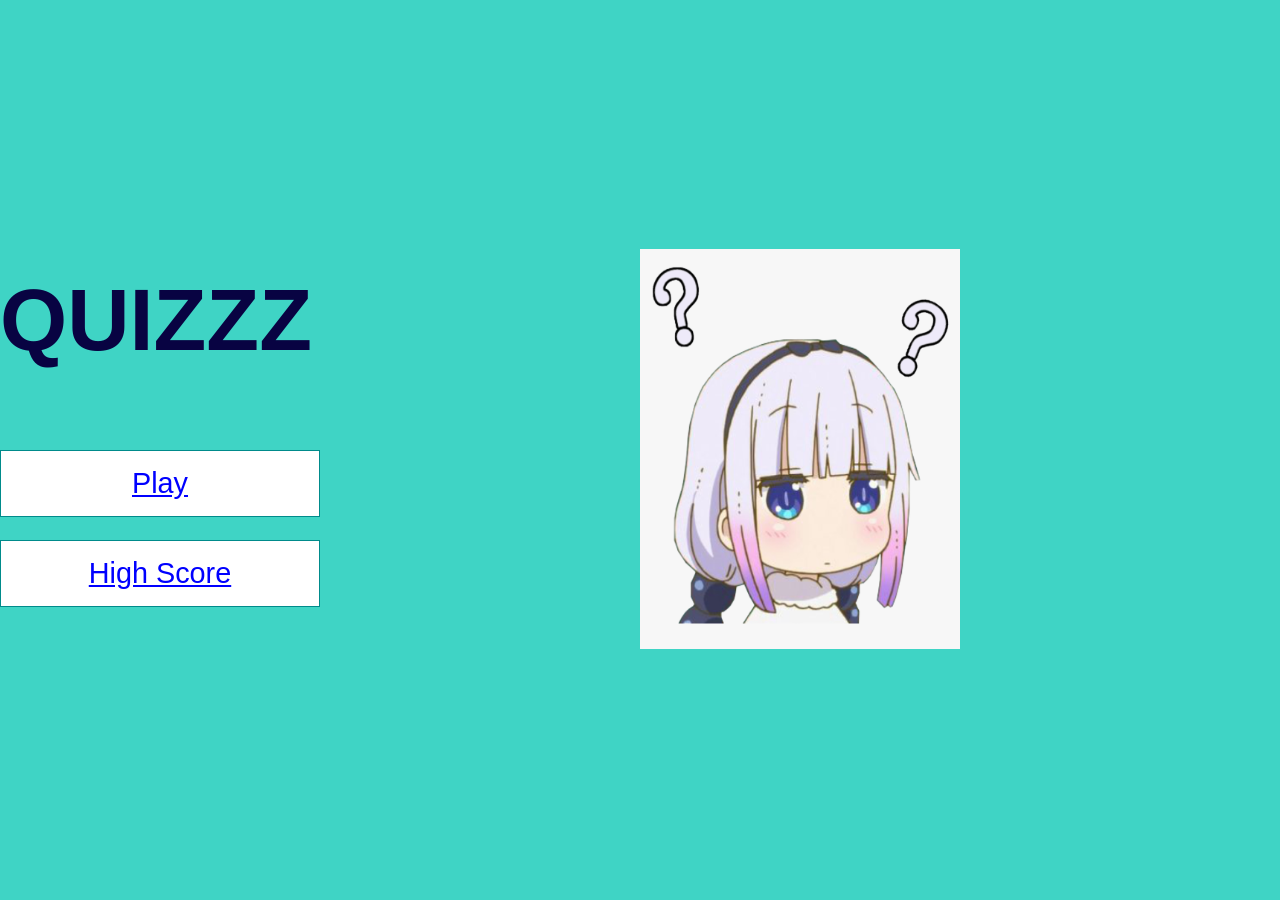
==== index.html @ a69a8a6d "kawaii quiz" ====
<!DOCTYPE html>
<html lang="en">
<head>
	<link rel="stylesheet" href="style.css">
	<meta charset="UTF-8">
	<meta name="viewport" content="width=device-width, initial-scale=1.0">
	<title> KAWAII QUIZ</title>
</head>
<body>
	<div class="container"> 
		<div id="home" class="flec-center flex-column">
			<h1>QUIZZZ</h1>
			<a class="btn" href="/game.html"> Play</a>
			<a class="btn" href="/highscore.html">High Score</a>
			<div class="image-container">
				<img src="kanna.png" height="200" width="160">
			  </div>
		  
		</div>
    </div>

</body>
</html>
---- style.css ----
body {
background-color: rgb(63, 212, 197);
font-size: 62.5%;

}

*{
	box-sizing: border-box;
    font-family: Arial, Helvetica, sans-serif;
	margin: 0;
	padding:0;
	color: rgb(8, 3, 66);
}

h1,h2,h3,h4{
	margin-bottom:1rem;
}

h1{
	font-size: 5.4rem;
	color:rgb(8, 3, 66);
	margin-bottom:5rem;
}

h2{
	font-size:4.2rem;
	margin-bottom:4rem;
	font-weight:700;
	
}

h3{
	font-size:2.8rem;
	font-weight:500rem;
}

.container{
	width:100vw;
	height:100vh;
	display: flex;
	justify-content: center;
	align-items: center;
	max-width:80rem;
	margin: 0 auto;
}

.container>* {
	width:100%
}

.flex-column{
	display: flex;
	flex-direction: column;

}

.flex-center{
	justify-content: center;
	align-items: center;

}

.justify-center{
	justify-content: center;

}

.text-center{
	text-align: center;
}

.hidden{
	display: none;
}

.btn{
  font-size:1.8rem;
  padding:1rem 0;
  width:20rem;
  text-align:center;
  border:0.1rem solid darkcyan;
  margin-bottom: 1.4rem;
  color:blue;
  background-color: white;
  
}

.btn:hover{
	cursor:pointer;
	box-shadow:0 0.9rem 1.4rem darkcyan;
	transform: translateY(-0.1rem);
	transition:transform 150ms;

}

.btn[disabled]:hover{
     cursor:not-allowed;
	 box-shadow: :none;
	 transform:none;

}
.image-container {
	position: absolute;
	top: 50%;
	right: 25%;
	transform: translateY(-50%);
  }
  
  .image-container img {
	width: 320px;
	height: 400px;
  }
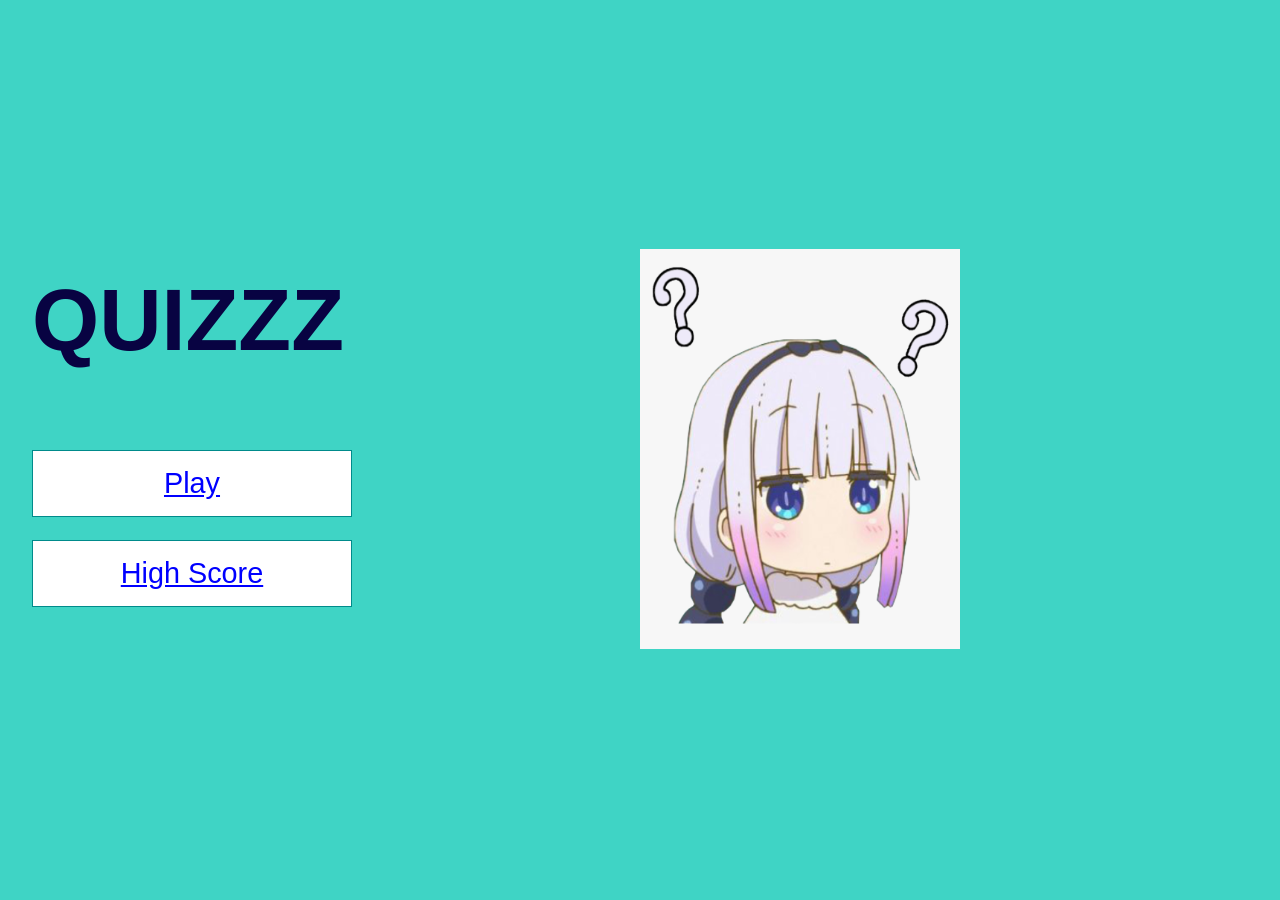
==== commit 1bfc13b8: "js" ====
--- a/index.html
+++ b/index.html
@@ -10,7 +10,7 @@
 	<div class="container"> 
 		<div id="home" class="flec-center flex-column">
 			<h1>QUIZZZ</h1>
-			<a class="btn" href="/game.html"> Play</a>
+			<a class="btn" href="game.html">Play</a>
 			<a class="btn" href="/highscore.html">High Score</a>
 			<div class="image-container">
 				<img src="kanna.png" height="200" width="160">
@@ -18,6 +18,6 @@
 		  
 		</div>
     </div>
-
+	<script src="game.js"></script>
 </body>
 </html>
--- a/style.css
+++ b/style.css
@@ -42,6 +42,7 @@
 	align-items: center;
 	max-width:80rem;
 	margin: 0 auto;
+	padding:2rem;
 }
 
 .container>* {
@@ -95,7 +96,7 @@
 
 .btn[disabled]:hover{
      cursor:not-allowed;
-	 box-shadow: :none;
+	 box-shadow: none;
 	 transform:none;
 
 }
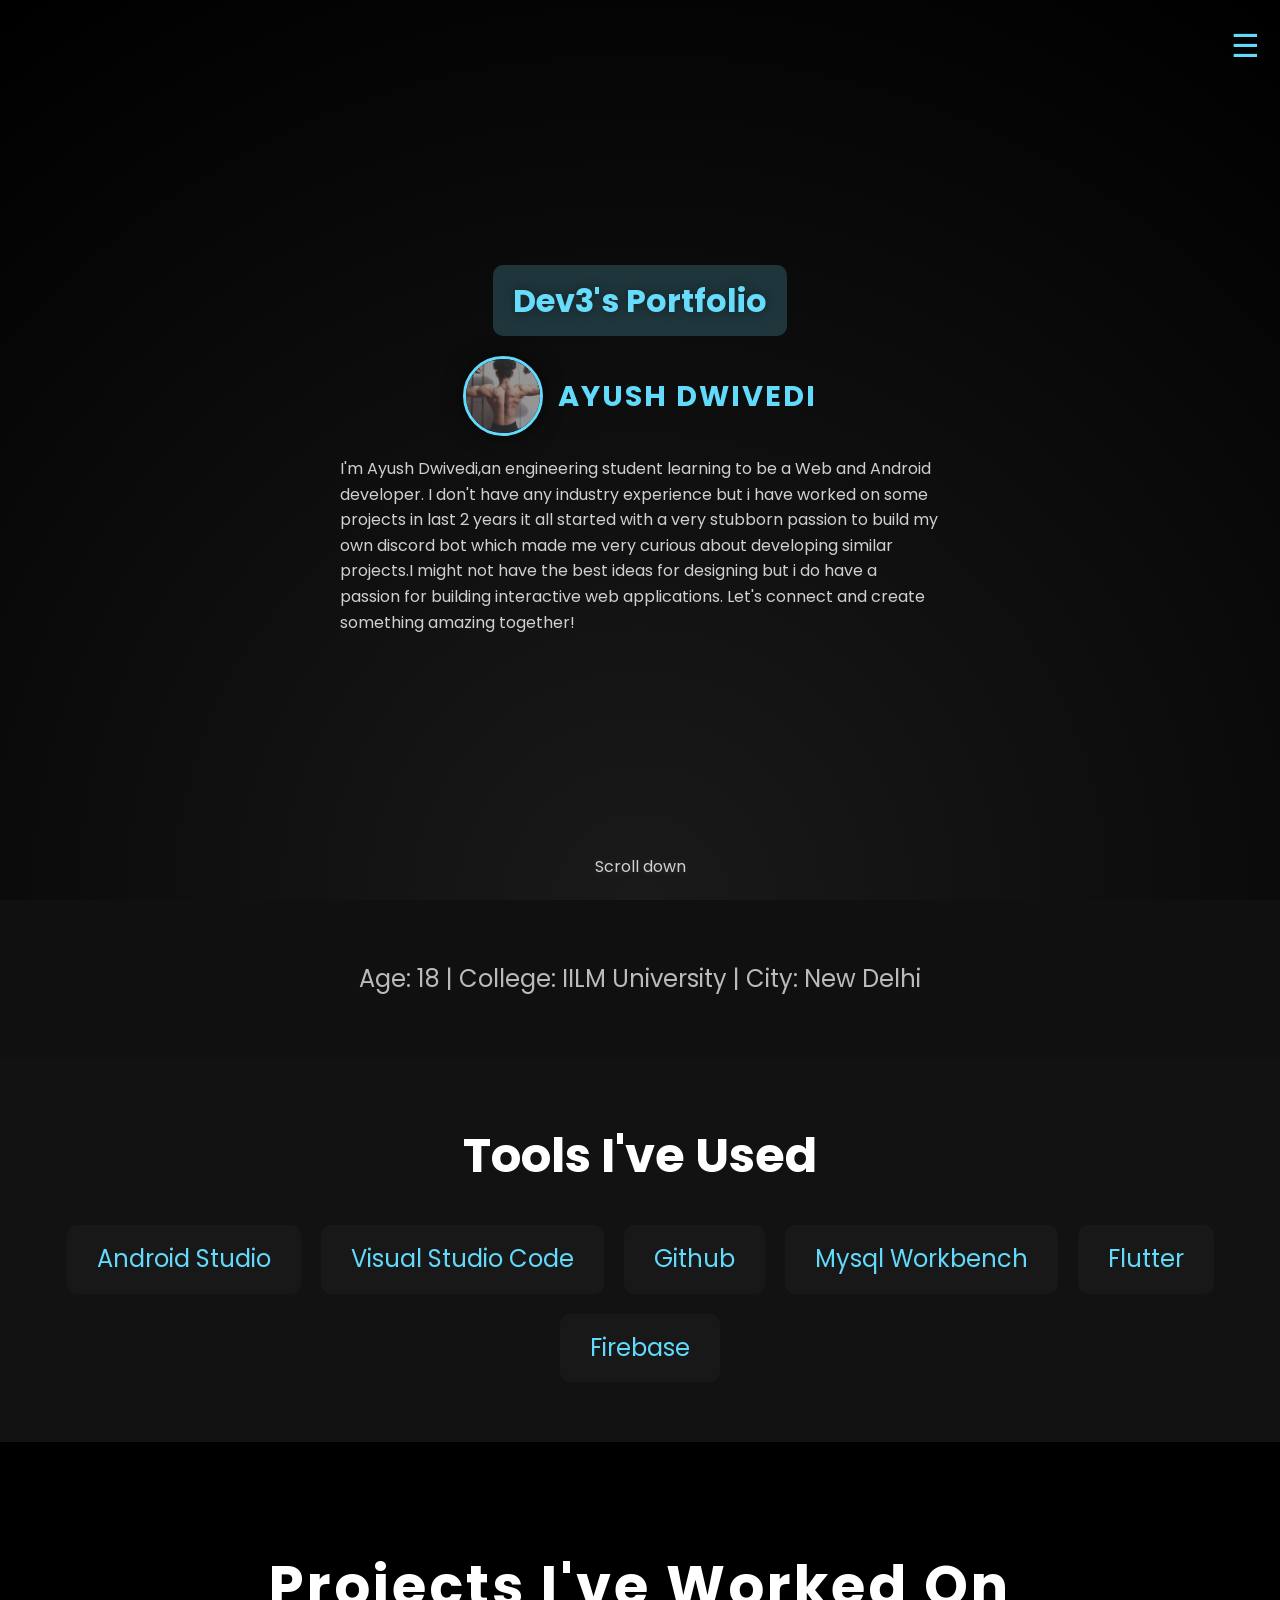
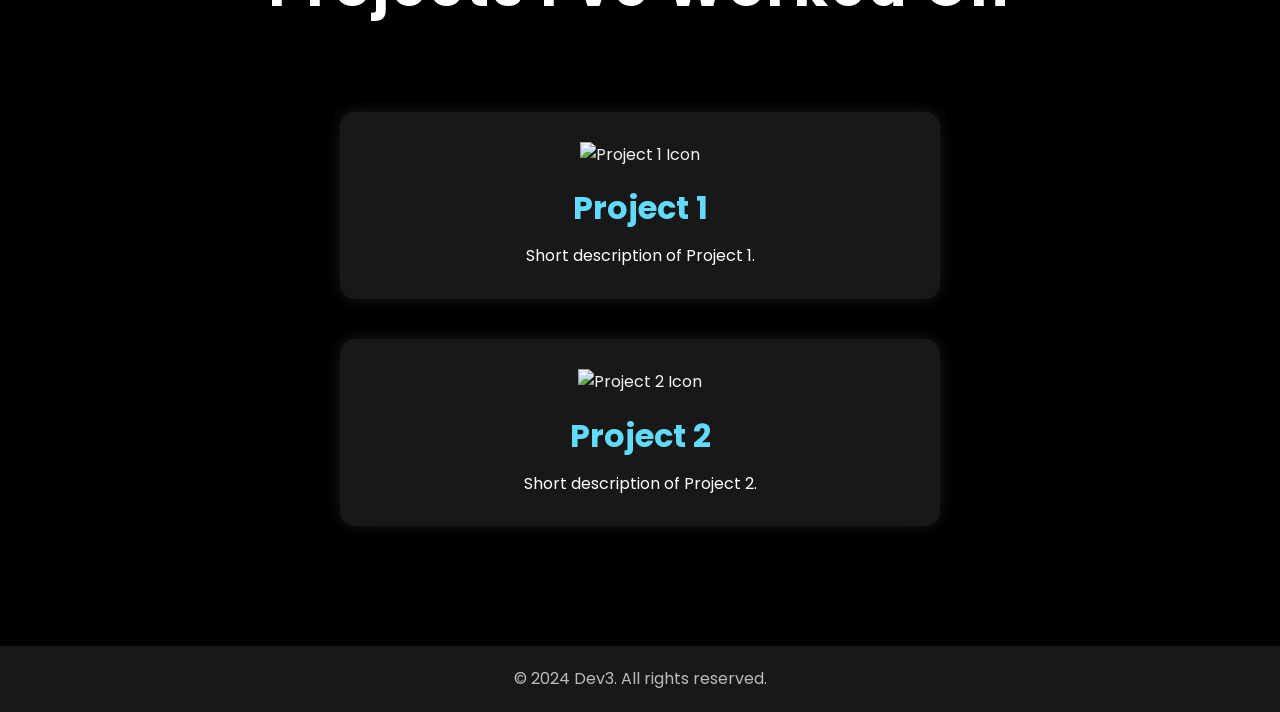
==== commit 28dde733: "portfolio prototype" ====
--- a/index.html
+++ b/index.html
@@ -1,23 +1,90 @@
 <!DOCTYPE html>
 <html lang="en">
 <head>
-	<link rel="stylesheet" href="style.css">
-	<meta charset="UTF-8">
-	<meta name="viewport" content="width=device-width, initial-scale=1.0">
-	<title> KAWAII QUIZ</title>
+    <meta charset="UTF-8">
+    <meta name="viewport" content="width=device-width, initial-scale=1.0">
+    <title>Dev3's Portfolio</title>
+    <link href="https://fonts.googleapis.com/css2?family=Poppins:wght@400;600&display=swap" rel="stylesheet">
+    <link rel="stylesheet" href="style.css" >
 </head>
 <body>
-	<div class="container"> 
-		<div id="home" class="flec-center flex-column">
-			<h1>QUIZZZ</h1>
-			<a class="btn" href="game.html">Play</a>
-			<a class="btn" href="/highscore.html">High Score</a>
-			<div class="image-container">
-				<img src="kanna.png" height="200" width="160">
-			  </div>
-		  
-		</div>
+    <!-- Menu Button -->
+    <div class="menu">
+        <div class="menu-button" onclick="toggleMenu()">☰</div>
+        <div class="menu-content" id="menu-content">
+            <a href="https://linkedin.com" target="_blank">LinkedIn</a>
+            <a href="#about">About</a>
+            <a href="#contact">Contact</a>
+        </div>
     </div>
-	<script src="game.js"></script>
+
+    <div class="landing">
+        <div class="title-panel">
+            <h2>Dev3's Portfolio</h2>
+        </div>
+        <div class="header-info">
+            <img src="pfp.jpg" alt="Profile Picture" class="profile-pic">
+            <h1 class="name">Ayush Dwivedi</h1>
+        </div>
+        <div class="description">
+            <p>I'm Ayush Dwivedi,an engineering student learning to be a Web and Android developer. I don't have any industry experience but i have worked on some projects in last 2 years it all started with a very stubborn passion to build my own discord bot which made me very curious about developing similar projects.I might not have the best ideas for designing but i do have a passion for building interactive web applications. Let's connect and create something amazing together!</p>
+        </div>
+        <div class="scroll-indicator">Scroll down</div>
+    </div>
+
+    <section class="about" id="about">
+        <div class="container">
+            <p class="info">Age: 18 | College: IILM University | City: New Delhi</p>
+        </div>
+    </section>
+
+    <section class="tools" id="tools">
+        <div class="container">
+            <h2>Tools I've Used</h2>
+            <div class="tools-list">
+                <span class="tool">Android Studio</span>
+                <span class="tool">Visual Studio Code</span>
+                <span class="tool">Github</span>
+                <span class="tool">Mysql Workbench</span>
+                <span class="tool">Flutter</span>
+                <span class="tool">Firebase</span>
+                <!-- Add more tools as needed -->
+            </div>
+        </div>
+    </section>
+
+    <section class="projects">
+        <div class="container">
+            <h2>Projects I've Worked On</h2>
+            <div class="project-list">
+                <a href="project1.html" class="project-card">
+                    <div class="icon">
+                        <img src="project1-icon.png" alt="Project 1 Icon">
+                    </div>
+                    <h3>Project 1</h3>
+                    <p>Short description of Project 1.</p>
+                </a>
+                <a href="project2.html" class="project-card">
+                    <div class="icon">
+                        <img src="project2-icon.png" alt="Project 2 Icon">
+                    </div>
+                    <h3>Project 2</h3>
+                    <p>Short description of Project 2.</p>
+                </a>
+                <!-- Add more projects as needed -->
+            </div>
+        </div>
+    </section>
+
+    <footer id="contact">
+        <p>&copy; 2024 Dev3. All rights reserved.</p>
+    </footer>
+
+    <script>
+        function toggleMenu() {
+            const menuContent = document.getElementById("menu-content");
+            menuContent.classList.toggle("show");
+        }
+    </script>
 </body>
-</html>+</html>
--- a/style.css
+++ b/style.css
@@ -1,114 +1,307 @@
+/* General Reset */
+* {
+    margin: 0;
+    padding: 0;
+    box-sizing: border-box;
+    font-family: 'Poppins', sans-serif;
+}
+
 body {
-background-color: rgb(63, 212, 197);
-font-size: 62.5%;
-
-}
-
-*{
-	box-sizing: border-box;
-    font-family: Arial, Helvetica, sans-serif;
-	margin: 0;
-	padding:0;
-	color: rgb(8, 3, 66);
-}
-
-h1,h2,h3,h4{
-	margin-bottom:1rem;
-}
-
-h1{
-	font-size: 5.4rem;
-	color:rgb(8, 3, 66);
-	margin-bottom:5rem;
-}
-
-h2{
-	font-size:4.2rem;
-	margin-bottom:4rem;
-	font-weight:700;
-	
-}
-
-h3{
-	font-size:2.8rem;
-	font-weight:500rem;
-}
-
-.container{
-	width:100vw;
-	height:100vh;
-	display: flex;
-	justify-content: center;
-	align-items: center;
-	max-width:80rem;
-	margin: 0 auto;
-	padding:2rem;
-}
-
-.container>* {
-	width:100%
-}
-
-.flex-column{
-	display: flex;
-	flex-direction: column;
-
-}
-
-.flex-center{
-	justify-content: center;
-	align-items: center;
-
-}
-
-.justify-center{
-	justify-content: center;
-
-}
-
-.text-center{
-	text-align: center;
-}
-
-.hidden{
-	display: none;
-}
-
-.btn{
-  font-size:1.8rem;
-  padding:1rem 0;
-  width:20rem;
-  text-align:center;
-  border:0.1rem solid darkcyan;
-  margin-bottom: 1.4rem;
-  color:blue;
-  background-color: white;
-  
-}
-
-.btn:hover{
-	cursor:pointer;
-	box-shadow:0 0.9rem 1.4rem darkcyan;
-	transform: translateY(-0.1rem);
-	transition:transform 150ms;
-
-}
-
-.btn[disabled]:hover{
-     cursor:not-allowed;
-	 box-shadow: none;
-	 transform:none;
-
-}
-.image-container {
-	position: absolute;
-	top: 50%;
-	right: 25%;
-	transform: translateY(-50%);
-  }
-  
-  .image-container img {
-	width: 320px;
-	height: 400px;
-  }
-  +    background-color: #000000; /* Deep black background */
+    color: #f2f2f2;
+    line-height: 1.6;
+    overflow-x: hidden;
+}
+
+/* Smooth Transition for all elements */
+* {
+    transition: all 0.3s ease-in-out;
+}
+
+a {
+    color: inherit;
+    text-decoration: none;
+}
+
+/* Menu Button */
+.menu {
+    position: absolute;
+    top: 20px;
+    right: 20px;
+    z-index: 10;
+}
+
+.menu-button {
+    font-size: 2rem;
+    color: #61dafb;
+    cursor: pointer;
+    transition: transform 0.3s ease;
+}
+
+.menu-button:hover {
+    transform: scale(1.2);
+}
+
+.menu-content {
+    display: none;
+    flex-direction: column;
+    position: absolute;
+    top: 50px;
+    right: 0;
+    background-color: #181818;
+    padding: 10px 20px;
+    border-radius: 10px;
+    box-shadow: 0 0 15px rgba(0, 0, 0, 0.8);
+}
+
+.menu-content.show {
+    display: flex;
+}
+
+.menu-content a {
+    color: #61dafb;
+    padding: 10px 0;
+    font-size: 1.2rem;
+    transition: color 0.2s ease;
+}
+
+.menu-content a:hover {
+    color: #ffffff;
+}
+
+/* Landing Page Section */
+.landing {
+    height: 100vh;
+    background: radial-gradient(circle at center, rgba(0, 0, 0, 0.9), rgba(0, 0, 0, 1));
+    display: flex;
+    flex-direction: column; /* Align items in a column */
+    align-items: center; /* Center items horizontally */
+    justify-content: center; /* Center items vertically */
+    position: relative;
+    overflow: hidden;
+    padding: 20px; /* Add some padding */
+}
+
+.landing::before {
+    content: '';
+    position: absolute;
+    top: 0;
+    left: -50%;
+    width: 200%;
+    height: 200%;
+    background: radial-gradient(circle, rgba(255, 255, 255, 0.1), transparent 70%);
+    animation: bgMove 8s infinite linear;
+    z-index: 0;
+}
+
+@keyframes bgMove {
+    0% {
+        transform: translate(-100%, -100%) rotate(0);
+    }
+    50% {
+        transform: translate(100%, 100%) rotate(180deg);
+    }
+    100% {
+        transform: translate(-100%, -100%) rotate(360deg);
+    }
+}
+
+.title-panel {
+    background: rgba(97, 218, 251, 0.2); /* Light overlay */
+    border-radius: 10px;
+    padding: 10px 20px;
+    margin-bottom: 20px; /* Space below the panel */
+}
+
+.title-panel h2 {
+    font-size: 2rem;
+    color: #61dafb;
+    text-shadow: 0 0 10px rgba(0, 0, 0, 0.5);
+}
+
+.header-info {
+    display: flex;
+    align-items: center;
+    z-index: 1; /* Bring above background */
+}
+
+.profile-pic {
+    width: 80px; /* Adjust size */
+    height: 80px;
+    border-radius: 50%;
+    margin-right: 15px;
+    border: 3px solid #61dafb;
+    box-shadow: 0 0 20px rgba(0, 0, 0, 0.5);
+}
+
+.name {
+    font-size: 1.8rem; /* Smaller size */
+    font-weight: bold;
+    color: #61dafb;
+    text-transform: uppercase;
+    letter-spacing: 2px;
+}
+
+.description {
+    max-width: 600px;
+    color: #d0d0d0;
+    margin-top: 20px;
+    z-index: 1; /* Bring above background */
+}
+
+.scroll-indicator {
+    position: absolute;
+    bottom: 20px;
+    font-size: 1rem;
+    color: #ffffff;
+    opacity: 0.8;
+    animation: bounce 1.5s infinite ease-in-out;
+    text-shadow: 0 0 10px rgba(255, 255, 255, 0.2);
+    z-index: 1; /* Bring above background */
+}
+
+@keyframes bounce {
+    0%, 100% {
+        transform: translateY(0);
+    }
+    50% {
+        transform: translateY(15px);
+    }
+}
+
+/* Tools Section */
+.tools {
+    padding: 60px 0;
+    background: #121212;
+    text-align: center;
+}
+
+.tools h2 {
+    font-size: 3rem;
+    color: #ffffff;
+    margin-bottom: 30px;
+}
+
+.tools-list {
+    display: flex;
+    flex-wrap: wrap;
+    justify-content: center;
+    gap: 20px;
+}
+
+.tool {
+    background: #181818;
+    color: #61dafb;
+    padding: 15px 30px;
+    border-radius: 10px;
+    font-size: 1.5rem;
+    transition: background 0.3s ease;
+}
+
+.tool:hover {
+    background: #61dafb;
+    color: #000000;
+    cursor: pointer;
+}
+
+/* About Section */
+.about {
+    padding: 60px 0;
+    background: #101010;
+    text-align: center;
+}
+
+.info {
+    font-size: 1.5rem;
+    color: #bbbbbb;
+    animation: fadeInUp 1s ease-in-out;
+}
+
+/* Projects Section */
+.projects {
+    padding: 100px 0;
+    background: #000000;
+    text-align: center;
+}
+
+.projects h2 {
+    font-size: 3.5rem;
+    color: #ffffff;
+    animation: fadeIn 2s ease-out forwards;
+    margin-bottom: 60px;
+    letter-spacing: 3px;
+}
+
+.project-list {
+    display: flex;
+    flex-direction: column;
+    align-items: center;
+}
+
+.project-card {
+    background: #181818;
+    padding: 30px;
+    margin: 20px 0;
+    border-radius: 15px;
+    text-align: center;
+    width: 80%;
+    max-width: 600px;
+    position: relative;
+    transition: transform 0.3s ease-in-out, box-shadow 0.3s ease-in-out;
+    cursor: pointer;
+    box-shadow: 0 0 15px rgba(255, 255, 255, 0.1);
+}
+
+.project-card:hover {
+    box-shadow: 0 25px 50px rgba(255, 255, 255, 0.2);
+    transform: scale(1.03);
+}
+
+.project-card h3 {
+    margin-top: 15px;
+    font-size: 2rem;
+    color: #61dafb;
+}
+
+.project-card p {
+    margin-top: 10px;
+    font-size: 1rem;
+    color: #ffffff;
+    opacity: 0;
+    transform: translateY(10px);
+    animation: fadeInUp 0.8s forwards;
+    animation-delay: 0.3s;
+}
+
+/* Footer */
+footer {
+    padding: 20px 0;
+    text-align: center;
+    background: #181818;
+    color: #bbbbbb;
+}
+
+footer p {
+    font-size: 1rem;
+}
+
+/* Animations */
+@keyframes fadeIn {
+    0% {
+        opacity: 0;
+    }
+    100% {
+        opacity: 1;
+    }
+}
+
+@keyframes fadeInUp {
+    0% {
+        opacity: 0;
+        transform: translateY(20px);
+    }
+    100% {
+        opacity: 1;
+        transform: translateY(0);
+    }
+}
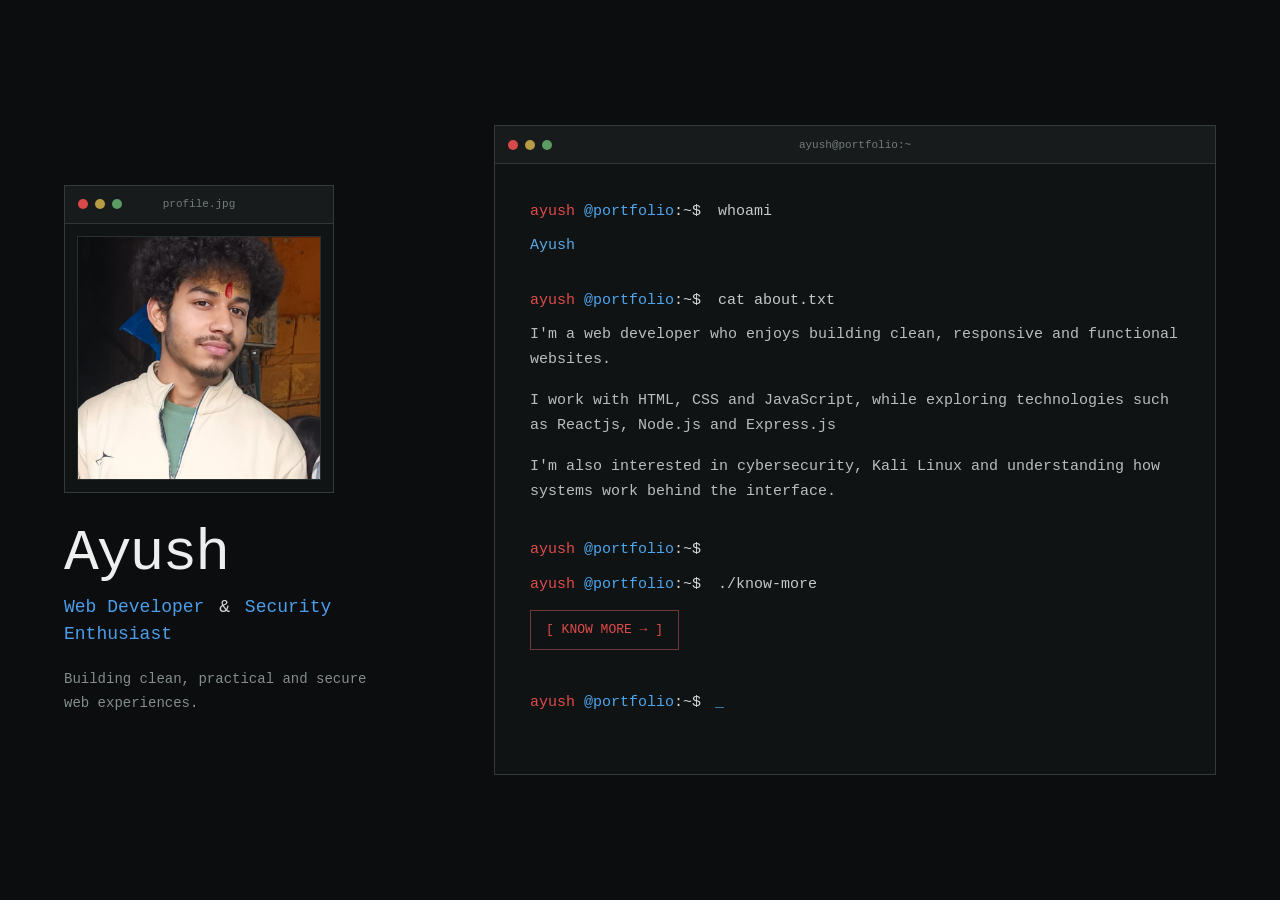
==== commit 1425bc3b: "v0.1" ====
--- a/index.html
+++ b/index.html
@@ -1,90 +1,195 @@
 <!DOCTYPE html>
 <html lang="en">
+
 <head>
     <meta charset="UTF-8">
+
     <meta name="viewport" content="width=device-width, initial-scale=1.0">
-    <title>Dev3's Portfolio</title>
-    <link href="https://fonts.googleapis.com/css2?family=Poppins:wght@400;600&display=swap" rel="stylesheet">
-    <link rel="stylesheet" href="style.css" >
+
+    <title>Ayush | Web Developer</title>
+
+    <link rel="stylesheet" href="style.css">
 </head>
+
 <body>
-    <!-- Menu Button -->
-    <div class="menu">
-        <div class="menu-button" onclick="toggleMenu()">☰</div>
-        <div class="menu-content" id="menu-content">
-            <a href="https://linkedin.com" target="_blank">LinkedIn</a>
-            <a href="#about">About</a>
-            <a href="#contact">Contact</a>
-        </div>
-    </div>
 
-    <div class="landing">
-        <div class="title-panel">
-            <h2>Dev3's Portfolio</h2>
-        </div>
-        <div class="header-info">
-            <img src="pfp.jpg" alt="Profile Picture" class="profile-pic">
-            <h1 class="name">Ayush Dwivedi</h1>
-        </div>
-        <div class="description">
-            <p>I'm Ayush Dwivedi,an engineering student learning to be a Web and Android developer. I don't have any industry experience but i have worked on some projects in last 2 years it all started with a very stubborn passion to build my own discord bot which made me very curious about developing similar projects.I might not have the best ideas for designing but i do have a passion for building interactive web applications. Let's connect and create something amazing together!</p>
-        </div>
-        <div class="scroll-indicator">Scroll down</div>
-    </div>
+    <main class="container">
 
-    <section class="about" id="about">
-        <div class="container">
-            <p class="info">Age: 18 | College: IILM University | City: New Delhi</p>
-        </div>
-    </section>
+        <section class="profile-section">
 
-    <section class="tools" id="tools">
-        <div class="container">
-            <h2>Tools I've Used</h2>
-            <div class="tools-list">
-                <span class="tool">Android Studio</span>
-                <span class="tool">Visual Studio Code</span>
-                <span class="tool">Github</span>
-                <span class="tool">Mysql Workbench</span>
-                <span class="tool">Flutter</span>
-                <span class="tool">Firebase</span>
-                <!-- Add more tools as needed -->
+            <div class="profile-terminal">
+
+                <div class="terminal-bar">
+
+                    <div class="terminal-dots">
+                        <span class="dot red"></span>
+                        <span class="dot yellow"></span>
+                        <span class="dot green"></span>
+                    </div>
+
+                    <span class="terminal-name">
+                        profile.jpg
+                    </span>
+
+                </div>
+
+                <div class="profile-image-container">
+
+                    <img
+                        src="profilepic.png"
+                        alt="Ayush profile picture"
+                    >
+
+                </div>
+
             </div>
-        </div>
-    </section>
 
-    <section class="projects">
-        <div class="container">
-            <h2>Projects I've Worked On</h2>
-            <div class="project-list">
-                <a href="project1.html" class="project-card">
-                    <div class="icon">
-                        <img src="project1-icon.png" alt="Project 1 Icon">
-                    </div>
-                    <h3>Project 1</h3>
-                    <p>Short description of Project 1.</p>
+
+            <div class="profile-info">
+
+                <h1>Ayush</h1>
+
+                <h2>
+                    Web Developer
+                    <span>&</span>
+                    Security Enthusiast
+                </h2>
+
+                <p>
+                    Building clean, practical and secure
+                    web experiences.
+                </p>
+
+            </div>
+
+        </section>
+
+        <section class="main-terminal">
+
+            <div class="terminal-bar">
+
+                <div class="terminal-dots">
+                    <span class="dot red"></span>
+                    <span class="dot yellow"></span>
+                    <span class="dot green"></span>
+                </div>
+
+                <span class="terminal-name">
+                    ayush@portfolio:~
+                </span>
+
+            </div>
+
+
+            <div class="terminal-content">
+
+
+                <div class="terminal-line">
+
+                    <span class="red-text">
+                        ayush
+                    </span><span class="blue-text">@portfolio</span><span class="white-text">:~$</span>
+
+                    <span class="command">
+                        whoami
+                    </span>
+
+                </div>
+
+
+                <p class="output blue-output">
+                    Ayush
+                </p>
+
+
+
+                <div class="terminal-line about-command">
+
+                    <span class="red-text">
+                        ayush
+                    </span><span class="blue-text">@portfolio</span><span class="white-text">:~$</span>
+
+                    <span class="command">
+                        cat about.txt
+                    </span>
+
+                </div>
+
+
+                <div class="about-text">
+
+                    <p>
+                        I'm a web developer who enjoys building
+                        clean, responsive and functional websites.
+                    </p>
+
+                    <p>
+                        I work with HTML, CSS and JavaScript,
+                        while exploring technologies such as
+                        Reactjs, Node.js and Express.js
+                    </p>
+
+                    <p>
+                        I'm also interested in cybersecurity,
+                        Kali Linux and understanding how systems
+                        work behind the interface.
+                    </p>
+
+                </div>
+
+
+                <div class="terminal-line">
+
+                    <span class="red-text">
+                        ayush
+                    </span><span class="blue-text">@portfolio</span><span class="white-text">:~$</span>
+
+                  
+                </div>
+
+
+                <div class="terminal-line know-more-command">
+
+                    <span class="red-text">
+                        ayush
+                    </span><span class="blue-text">@portfolio</span><span class="white-text">:~$</span>
+
+                    <span class="command">
+                        ./know-more
+                    </span>
+
+                </div>
+
+
+                <a
+                    href="terminal.html"
+                    class="know-more"
+                >
+                    [ KNOW MORE → ]
                 </a>
-                <a href="project2.html" class="project-card">
-                    <div class="icon">
-                        <img src="project2-icon.png" alt="Project 2 Icon">
-                    </div>
-                    <h3>Project 2</h3>
-                    <p>Short description of Project 2.</p>
-                </a>
-                <!-- Add more projects as needed -->
+
+
+                <!-- PROMPT -->
+
+                <div class="prompt">
+
+                    <span class="red-text">
+                        ayush
+                    </span><span class="blue-text">@portfolio</span><span class="white-text">:~$</span>
+
+                    <span class="cursor">_</span>
+
+                </div>
+
             </div>
-        </div>
-    </section>
 
-    <footer id="contact">
-        <p>&copy; 2024 Dev3. All rights reserved.</p>
-    </footer>
+        </section>
 
-    <script>
-        function toggleMenu() {
-            const menuContent = document.getElementById("menu-content");
-            menuContent.classList.toggle("show");
-        }
-    </script>
+    </main>
+
+
+    <script src="index.js"></script>
+
 </body>
-</html>
+
+</html>
--- a/style.css
+++ b/style.css
@@ -1,307 +1,492 @@
-/* General Reset */
 * {
     margin: 0;
     padding: 0;
     box-sizing: border-box;
-    font-family: 'Poppins', sans-serif;
-}
+}
+
 
 body {
-    background-color: #000000; /* Deep black background */
-    color: #f2f2f2;
-    line-height: 1.6;
-    overflow-x: hidden;
-}
-
-/* Smooth Transition for all elements */
-* {
-    transition: all 0.3s ease-in-out;
-}
-
-a {
-    color: inherit;
+    background: #0b0d0e;
+
+    color: #d8d8d8;
+
+    font-family: "Courier New", Courier, monospace;
+
+    min-height: 100vh;
+}
+
+
+/* =========================
+   MAIN LAYOUT
+   ========================= */
+
+.container {
+    width: 90%;
+
+    max-width: 1200px;
+
+    min-height: 100vh;
+
+    margin: auto;
+
+    display: grid;
+
+    grid-template-columns: 360px 1fr;
+
+    gap: 70px;
+
+    align-items: center;
+
+    padding: 60px 0;
+}
+
+
+/* =========================
+   LEFT PROFILE
+   ========================= */
+
+.profile-section {
+    width: 100%;
+}
+
+
+/* =========================
+   SMALL PROFILE TERMINAL
+   ========================= */
+
+.profile-terminal {
+    width: 270px;
+
+    background: #111415;
+
+    border: 1px solid #34393a;
+
+    margin-bottom: 28px;
+}
+
+
+.terminal-bar {
+    height: 38px;
+
+    background: #181b1c;
+
+    border-bottom: 1px solid #303536;
+
+    display: flex;
+
+    align-items: center;
+
+    position: relative;
+}
+
+
+.terminal-dots {
+    display: flex;
+
+    gap: 7px;
+
+    padding-left: 13px;
+}
+
+
+.dot {
+    width: 10px;
+
+    height: 10px;
+
+    border-radius: 50%;
+
+    display: block;
+}
+
+
+.red {
+    background: #d84a4a;
+}
+
+
+.yellow {
+    background: #b89b45;
+}
+
+
+.green {
+    background: #5c9b62;
+}
+
+
+.terminal-name {
+    position: absolute;
+
+    left: 50%;
+
+    transform: translateX(-50%);
+
+    color: #737b7d;
+
+    font-size: 11px;
+
+    white-space: nowrap;
+}
+
+
+/* =========================
+   PROFILE IMAGE
+   ========================= */
+
+.profile-image-container {
+    padding: 12px;
+}
+
+
+.profile-image-container img {
+    width: 100%;
+
+    aspect-ratio: 1 / 1;
+
+    object-fit: cover;
+
+    display: block;
+
+    border: 1px solid #292e2f;
+}
+
+
+/* =========================
+   NAME
+   ========================= */
+
+.profile-info h1 {
+    font-size: 58px;
+
+    font-weight: 400;
+
+    letter-spacing: -2px;
+
+    color: #eeeeee;
+
+    margin-bottom: 8px;
+}
+
+
+.profile-info h2 {
+    font-size: 18px;
+
+    font-weight: 400;
+
+    line-height: 1.5;
+
+    color: #4d9eea;
+
+    margin-bottom: 20px;
+}
+
+
+.profile-info h2 span {
+    color: #d8d8d8;
+
+    margin: 0 4px;
+}
+
+
+.profile-info p {
+    color: #858d8f;
+
+    font-size: 14px;
+
+    line-height: 1.7;
+
+    max-width: 310px;
+}
+
+
+/* =========================
+   MAIN TERMINAL
+   ========================= */
+
+.main-terminal {
+    width: 100%;
+
+    background: #101314;
+
+    border: 1px solid #34393a;
+
+    min-height: 650px;
+}
+
+
+/* =========================
+   TERMINAL CONTENT
+   ========================= */
+
+.terminal-content {
+    padding: 35px;
+
+    font-size: 15px;
+
+    line-height: 1.7;
+}
+
+
+/* =========================
+   COMMAND LINE
+   ========================= */
+
+.terminal-line {
+    margin-bottom: 8px;
+
+    white-space: nowrap;
+}
+
+
+.red-text {
+    color: #e04b4b;
+}
+
+
+.blue-text {
+    color: #4da6ed;
+}
+
+
+.white-text {
+    color: #d8d8d8;
+}
+
+
+.command {
+    color: #c5c9ca;
+
+    margin-left: 8px;
+}
+
+
+/* =========================
+   OUTPUT
+   ========================= */
+
+.output {
+    margin-bottom: 30px;
+}
+
+
+.blue-output {
+    color: #5aa9e6;
+}
+
+
+/* =========================
+   ABOUT
+   ========================= */
+
+.about-command {
+    margin-top: 5px;
+}
+
+
+.about-text {
+    color: #b8bec0;
+
+    max-width: 720px;
+
+    margin-bottom: 32px;
+}
+
+
+.about-text p {
+    margin-bottom: 15px;
+}
+
+
+/* =========================
+   SKILLS
+   ========================= */
+
+.skills {
+    display: flex;
+
+    flex-wrap: wrap;
+
+    gap: 8px 22px;
+
+    max-width: 700px;
+
+    color: #65aee9;
+
+    margin-bottom: 35px;
+}
+
+
+.skills span:nth-child(3n) {
+    color: #df5050;
+}
+
+
+/* =========================
+   KNOW MORE
+   ========================= */
+
+.know-more-command {
+    margin-top: 10px;
+
+    margin-bottom: 12px;
+}
+
+
+.know-more {
+    display: inline-block;
+
+    color: #e04b4b;
+
     text-decoration: none;
-}
-
-/* Menu Button */
-.menu {
-    position: absolute;
-    top: 20px;
-    right: 20px;
-    z-index: 10;
-}
-
-.menu-button {
-    font-size: 2rem;
-    color: #61dafb;
-    cursor: pointer;
-    transition: transform 0.3s ease;
-}
-
-.menu-button:hover {
-    transform: scale(1.2);
-}
-
-.menu-content {
-    display: none;
-    flex-direction: column;
-    position: absolute;
-    top: 50px;
-    right: 0;
-    background-color: #181818;
-    padding: 10px 20px;
-    border-radius: 10px;
-    box-shadow: 0 0 15px rgba(0, 0, 0, 0.8);
-}
-
-.menu-content.show {
-    display: flex;
-}
-
-.menu-content a {
-    color: #61dafb;
-    padding: 10px 0;
-    font-size: 1.2rem;
-    transition: color 0.2s ease;
-}
-
-.menu-content a:hover {
+
+    border: 1px solid #703939;
+
+    padding: 8px 15px;
+
+    font-size: 13px;
+
+    transition: 0.2s ease;
+}
+
+
+.know-more:hover {
     color: #ffffff;
-}
-
-/* Landing Page Section */
-.landing {
-    height: 100vh;
-    background: radial-gradient(circle at center, rgba(0, 0, 0, 0.9), rgba(0, 0, 0, 1));
-    display: flex;
-    flex-direction: column; /* Align items in a column */
-    align-items: center; /* Center items horizontally */
-    justify-content: center; /* Center items vertically */
-    position: relative;
-    overflow: hidden;
-    padding: 20px; /* Add some padding */
-}
-
-.landing::before {
-    content: '';
-    position: absolute;
-    top: 0;
-    left: -50%;
-    width: 200%;
-    height: 200%;
-    background: radial-gradient(circle, rgba(255, 255, 255, 0.1), transparent 70%);
-    animation: bgMove 8s infinite linear;
-    z-index: 0;
-}
-
-@keyframes bgMove {
-    0% {
-        transform: translate(-100%, -100%) rotate(0);
-    }
-    50% {
-        transform: translate(100%, 100%) rotate(180deg);
-    }
+
+    border-color: #e04b4b;
+
+    background: #191415;
+}
+
+
+/* =========================
+   PROMPT
+   ========================= */
+
+.prompt {
+    margin-top: 40px;
+}
+
+
+.cursor {
+    color: #4da6ed;
+
+    margin-left: 5px;
+
+    animation: blink 1s infinite;
+}
+
+
+@keyframes blink {
+
+    0%,
+    45% {
+        opacity: 1;
+    }
+
+    46%,
     100% {
-        transform: translate(-100%, -100%) rotate(360deg);
-    }
-}
-
-.title-panel {
-    background: rgba(97, 218, 251, 0.2); /* Light overlay */
-    border-radius: 10px;
-    padding: 10px 20px;
-    margin-bottom: 20px; /* Space below the panel */
-}
-
-.title-panel h2 {
-    font-size: 2rem;
-    color: #61dafb;
-    text-shadow: 0 0 10px rgba(0, 0, 0, 0.5);
-}
-
-.header-info {
-    display: flex;
-    align-items: center;
-    z-index: 1; /* Bring above background */
-}
-
-.profile-pic {
-    width: 80px; /* Adjust size */
-    height: 80px;
-    border-radius: 50%;
-    margin-right: 15px;
-    border: 3px solid #61dafb;
-    box-shadow: 0 0 20px rgba(0, 0, 0, 0.5);
-}
-
-.name {
-    font-size: 1.8rem; /* Smaller size */
-    font-weight: bold;
-    color: #61dafb;
-    text-transform: uppercase;
-    letter-spacing: 2px;
-}
-
-.description {
-    max-width: 600px;
-    color: #d0d0d0;
-    margin-top: 20px;
-    z-index: 1; /* Bring above background */
-}
-
-.scroll-indicator {
-    position: absolute;
-    bottom: 20px;
-    font-size: 1rem;
-    color: #ffffff;
-    opacity: 0.8;
-    animation: bounce 1.5s infinite ease-in-out;
-    text-shadow: 0 0 10px rgba(255, 255, 255, 0.2);
-    z-index: 1; /* Bring above background */
-}
-
-@keyframes bounce {
-    0%, 100% {
-        transform: translateY(0);
-    }
-    50% {
-        transform: translateY(15px);
-    }
-}
-
-/* Tools Section */
-.tools {
-    padding: 60px 0;
-    background: #121212;
-    text-align: center;
-}
-
-.tools h2 {
-    font-size: 3rem;
-    color: #ffffff;
-    margin-bottom: 30px;
-}
-
-.tools-list {
-    display: flex;
-    flex-wrap: wrap;
-    justify-content: center;
-    gap: 20px;
-}
-
-.tool {
-    background: #181818;
-    color: #61dafb;
-    padding: 15px 30px;
-    border-radius: 10px;
-    font-size: 1.5rem;
-    transition: background 0.3s ease;
-}
-
-.tool:hover {
-    background: #61dafb;
-    color: #000000;
-    cursor: pointer;
-}
-
-/* About Section */
-.about {
-    padding: 60px 0;
-    background: #101010;
-    text-align: center;
-}
-
-.info {
-    font-size: 1.5rem;
-    color: #bbbbbb;
-    animation: fadeInUp 1s ease-in-out;
-}
-
-/* Projects Section */
-.projects {
-    padding: 100px 0;
-    background: #000000;
-    text-align: center;
-}
-
-.projects h2 {
-    font-size: 3.5rem;
-    color: #ffffff;
-    animation: fadeIn 2s ease-out forwards;
-    margin-bottom: 60px;
-    letter-spacing: 3px;
-}
-
-.project-list {
-    display: flex;
-    flex-direction: column;
-    align-items: center;
-}
-
-.project-card {
-    background: #181818;
-    padding: 30px;
-    margin: 20px 0;
-    border-radius: 15px;
-    text-align: center;
-    width: 80%;
-    max-width: 600px;
-    position: relative;
-    transition: transform 0.3s ease-in-out, box-shadow 0.3s ease-in-out;
-    cursor: pointer;
-    box-shadow: 0 0 15px rgba(255, 255, 255, 0.1);
-}
-
-.project-card:hover {
-    box-shadow: 0 25px 50px rgba(255, 255, 255, 0.2);
-    transform: scale(1.03);
-}
-
-.project-card h3 {
-    margin-top: 15px;
-    font-size: 2rem;
-    color: #61dafb;
-}
-
-.project-card p {
-    margin-top: 10px;
-    font-size: 1rem;
-    color: #ffffff;
-    opacity: 0;
-    transform: translateY(10px);
-    animation: fadeInUp 0.8s forwards;
-    animation-delay: 0.3s;
-}
-
-/* Footer */
-footer {
-    padding: 20px 0;
-    text-align: center;
-    background: #181818;
-    color: #bbbbbb;
-}
-
-footer p {
-    font-size: 1rem;
-}
-
-/* Animations */
-@keyframes fadeIn {
-    0% {
         opacity: 0;
     }
-    100% {
-        opacity: 1;
-    }
-}
-
-@keyframes fadeInUp {
-    0% {
-        opacity: 0;
-        transform: translateY(20px);
-    }
-    100% {
-        opacity: 1;
-        transform: translateY(0);
-    }
-}
+
+}
+
+
+/* =========================
+   TABLET
+   ========================= */
+
+@media (max-width: 900px) {
+
+    .container {
+        grid-template-columns: 280px 1fr;
+
+        gap: 35px;
+    }
+
+
+    .profile-terminal {
+        width: 230px;
+    }
+
+
+    .profile-info h1 {
+        font-size: 46px;
+    }
+
+
+    .terminal-content {
+        padding: 25px;
+    }
+
+}
+
+
+/* =========================
+   MOBILE
+   ========================= */
+
+@media (max-width: 700px) {
+
+    .container {
+        width: 92%;
+
+        grid-template-columns: 1fr;
+
+        gap: 45px;
+
+        padding: 35px 0;
+    }
+
+
+    .profile-section {
+        display: flex;
+
+        flex-direction: column;
+
+        align-items: center;
+
+        text-align: center;
+    }
+
+
+    .profile-terminal {
+        width: 240px;
+    }
+
+
+    .profile-info p {
+        margin: auto;
+    }
+
+
+    .main-terminal {
+        min-height: auto;
+    }
+
+
+    .terminal-content {
+        padding: 22px 18px;
+
+        font-size: 13px;
+    }
+
+
+    .terminal-line {
+        white-space: normal;
+    }
+
+
+    .profile-info h1 {
+        font-size: 44px;
+    }
+
+
+    .profile-info h2 {
+        font-size: 16px;
+    }
+
+}
+
+
+
